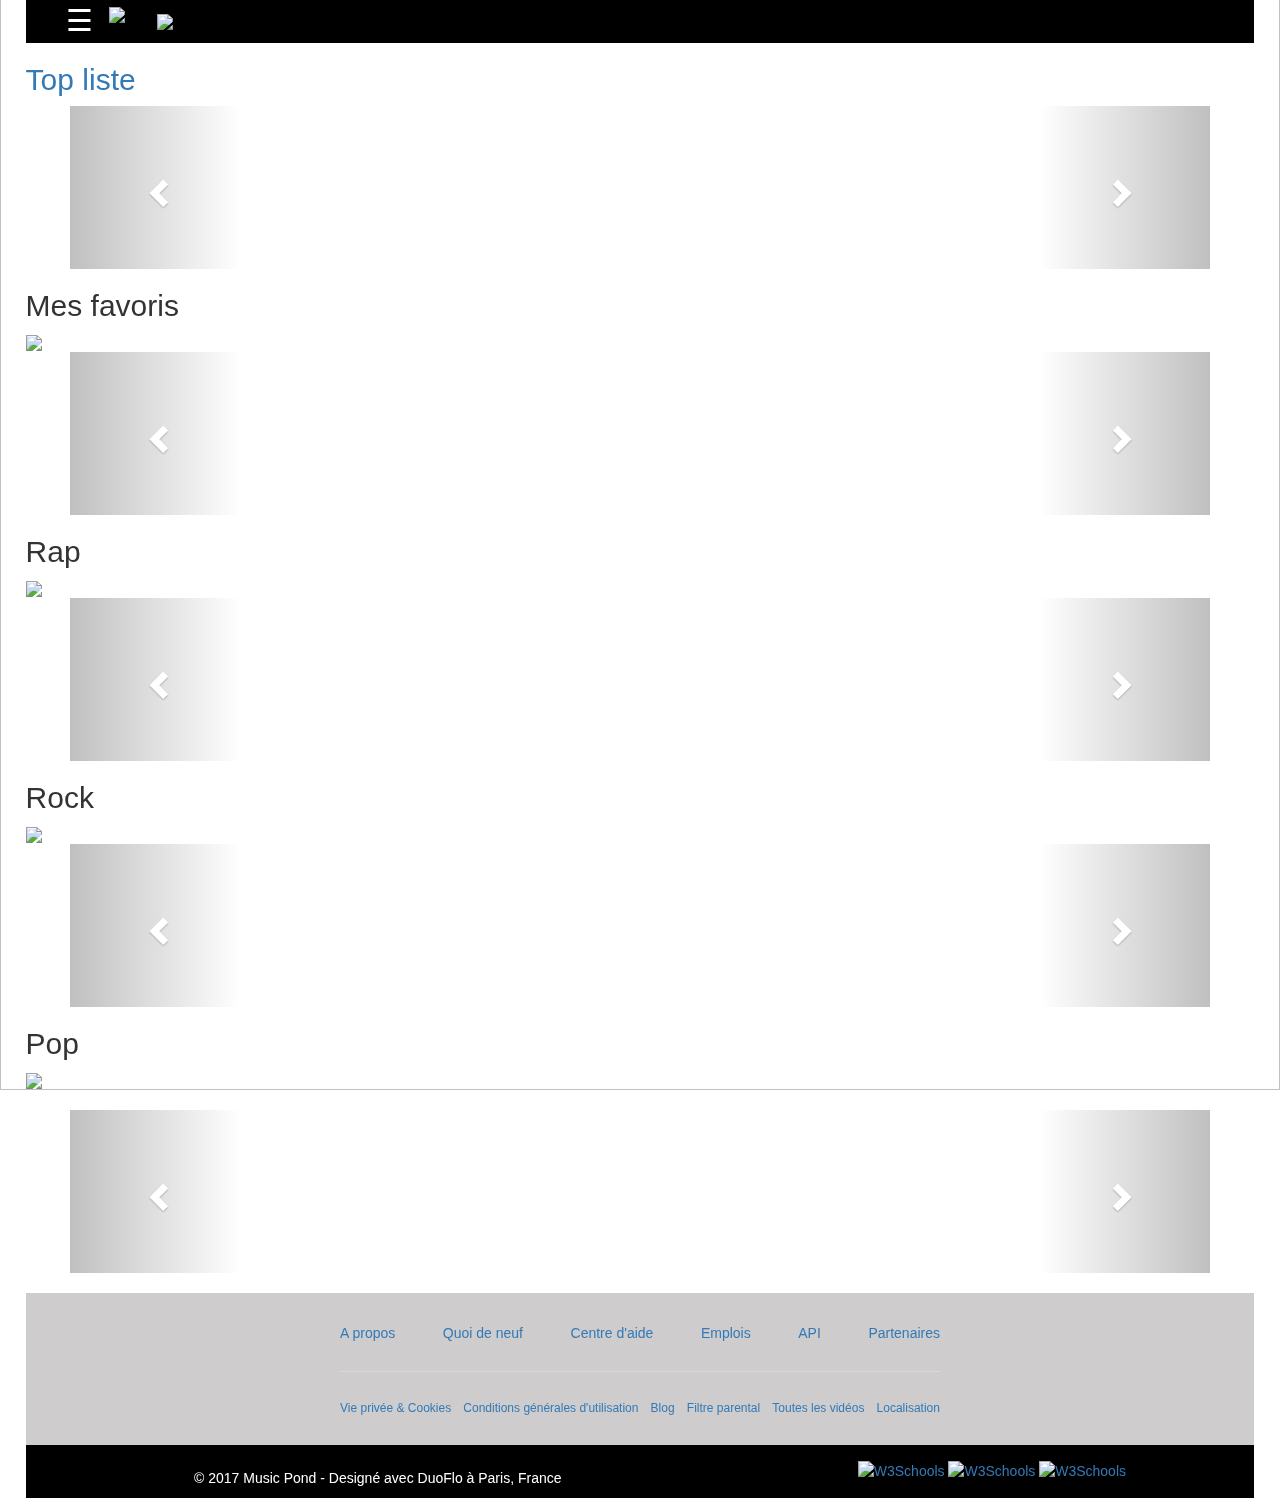
==== index.html @ f1d051a4 "MAJ 2" ====
<!DOCTYPE html>

<html>
	<head>
		<title>Music Pond</title>
		<meta charset="utf8">

		<!-- Latest compiled and minified CSS -->
		<link rel="stylesheet" href="https://maxcdn.bootstrapcdn.com/bootstrap/3.3.7/css/bootstrap.min.css" integrity="sha384-BVYiiSIFeK1dGmJRAkycuHAHRg32OmUcww7on3RYdg4Va+PmSTsz/K68vbdEjh4u" crossorigin="anonymous">

		<!-- Optional theme -->
		<link rel="stylesheet" href="https://maxcdn.bootstrapcdn.com/bootstrap/3.3.7/css/bootstrap-theme.min.css" integrity="sha384-rHyoN1iRsVXV4nD0JutlnGaslCJuC7uwjduW9SVrLvRYooPp2bWYgmgJQIXwl/Sp" crossorigin="anonymous">

		<!-- Latest compiled and minified JavaScript -->
		<script src="https://maxcdn.bootstrapcdn.com/bootstrap/3.3.7/js/bootstrap.min.js" integrity="sha384-Tc5IQib027qvyjSMfHjOMaLkfuWVxZxUPnCJA7l2mCWNIpG9mGCD8wGNIcPD7Txa" crossorigin="anonymous"></script>
		<meta charset="utf-8">
		<meta name="viewport" content="width=device-width, initial-scale=1">
		<link rel="stylesheet" href="https://maxcdn.bootstrapcdn.com/bootstrap/3.3.7/css/bootstrap.min.css">
		<script src="https://ajax.googleapis.com/ajax/libs/jquery/3.2.1/jquery.min.js"></script>
		<script src="https://maxcdn.bootstrapcdn.com/bootstrap/3.3.7/js/bootstrap.min.js"></script>
		<link rel="stylesheet" type="text/css" href="style.css">
		<link rel="stylesheet" type="text/css" href="style1.css">
		<link rel="stylesheet" href="style.css" type="text/css" media="screen">
	</head>
<body>
 <img src="image/music.png" class="superbg" />
 <script src="jquery-3.2.1.min.js" type="text/javascript"></script>
 <script src="background.js" type="text/javascript"></script>
	<header>
		<ul>
		<div id="mySidenav" class="sidenav">
		  <a href="javascript:void(0)" class="closebtn" onclick="closeNav()">&times;</a>
		  <a href="index.html">Accueil</a>
		  <a href="#">Historique</a>
		  <a href="index1.html">Top liste</a>
		  <a href="#">Favori</a>
		</div>
		<li><span style="font-size:30px;cursor:pointer;color:white" onclick="openNav()">&#9776;</span></li>
		<li><a href="index.html"><img id="logo" src="image/logo+nom.png"></a></li>
		<li><a href="index2.html"><img id="user" src="image/user.png"></a></li>
	</ul>
<script>
		function openNav() {
		    document.getElementById("mySidenav").style.width = "250px";
		}

		function closeNav() {
		    document.getElementById("mySidenav").style.width = "0";
		}
</script>
		<div id="body">
					<a href="index1.html"><h2>Top liste</h2></a>
			<div class="container">
			  <div id="myCarousel" class="carousel slide" data-ride="carousel">
			    <!-- Indicators -->
			    <ol class="carousel-indicators">
			      <li data-target="#myCarousel" data-slide-to="0" class="active"></li>
			      <li data-target="#myCarousel" data-slide-to="1"></li>
			      <li data-target="#myCarousel" data-slide-to="2"></li>
			    </ol>

			    <!-- Wrapper for slides -->
			    <div class="carousel-inner">
			      <div class="item active">
			        <iframe width="280" height="158" src="https://www.youtube.com/embed/5qm8PH4xAss" frameborder="0" allowfullscreen></iframe>
			        <iframe width="280" height="158" src="https://www.youtube.com/embed/gG_dA32oH44" frameborder="0" allowfullscreen></iframe>
			    		<iframe width="280" height="158" src="https://www.youtube.com/embed/9PODnRarD78" frameborder="0" allowfullscreen></iframe>
			        	<iframe width="280" height="158" src="https://www.youtube.com/embed/5qm8PH4xAss" frameborder="0" allowfullscreen></iframe>
			      </div>

			      <div class="item">
			        <iframe width="280" height="158" src="https://www.youtube.com/embed/3gOHvDP_vCs" frameborder="0" allowfullscreen></iframe>
			  			<iframe width="280" height="158" src="https://www.youtube.com/embed/Zi_XLOBDo_Y" frameborder="0" allowfullscreen></iframe>
			  			<iframe width="280" height="158" src="https://www.youtube.com/embed/UyG1FG3H6rY" frameborder="0" allowfullscreen></iframe>
			  			<iframe width="280" height="158	" src="https://www.youtube.com/embed/v0KpfrJE4zw" frameborder="0" allowfullscreen></iframe>
			      </div>
						<div class="item">
			        <iframe width="280" height="158" src="https://www.youtube.com/embed/3gOHvDP_vCs" frameborder="0" allowfullscreen></iframe>
			  			<iframe width="280" height="158" src="https://www.youtube.com/embed/Zi_XLOBDo_Y" frameborder="0" allowfullscreen></iframe>
			  			<iframe width="280" height="158" src="https://www.youtube.com/embed/UyG1FG3H6rY" frameborder="0" allowfullscreen></iframe>
			  			<iframe width="280" height="158	" src="https://www.youtube.com/embed/v0KpfrJE4zw" frameborder="0" allowfullscreen></iframe>
			      </div>
			    </div>

			    <!-- Left and right controls -->
			    <a class="left carousel-control" href="#myCarousel" data-slide="prev">
			      <span class="glyphicon glyphicon-chevron-left"></span>
			      <span class="sr-only">Previous</span>
			    </a>
			    <a class="right carousel-control" href="#myCarousel" data-slide="next">
			      <span class="glyphicon glyphicon-chevron-right"></span>
			      <span class="sr-only">Next</span>
			    </a>
			  </div>
			</div>
    <h2>Mes favoris</h2><img id="icon" src="image/heart.png">
		<div class="container">
		  <div id="myCarousel" class="carousel slide" data-ride="carousel">
		    <!-- Indicators -->
		    <ol class="carousel-indicators">
		      <li data-target="#myCarousel" data-slide-to="0" class="active"></li>
		      <li data-target="#myCarousel" data-slide-to="1"></li>
		      <li data-target="#myCarousel" data-slide-to="2"></li>
		    </ol>

		    <!-- Wrapper for slides -->
		    <div class="carousel-inner">
		      <div class="item active">
		        <iframe width="280" height="158" src="https://www.youtube.com/embed/5qm8PH4xAss" frameborder="0" allowfullscreen></iframe>
		        <iframe width="280" height="158" src="https://www.youtube.com/embed/gG_dA32oH44" frameborder="0" allowfullscreen></iframe>
		        <iframe width="280" height="158" src="https://www.youtube.com/embed/9PODnRarD78" frameborder="0" allowfullscreen></iframe>
		        <iframe width="280" height="158" src="https://www.youtube.com/embed/c7tOAGY59uQ" frameborder="0" allowfullscreen></iframe>
		      </div>

		      <div class="item">
		        <iframe width="280" height="158" src="https://www.youtube.com/embed/3gOHvDP_vCs" frameborder="0" allowfullscreen></iframe>
		        <iframe width="280" height="158" src="https://www.youtube.com/embed/Zi_XLOBDo_Y" frameborder="0" allowfullscreen></iframe>
		        <iframe width="280" height="158" src="https://www.youtube.com/embed/UyG1FG3H6rY" frameborder="0" allowfullscreen></iframe>
		        <iframe width="280" height="158	" src="https://www.youtube.com/embed/v0KpfrJE4zw" frameborder="0" allowfullscreen></iframe>
		      </div>
					<div class="item">
						<iframe width="280" height="158" src="https://www.youtube.com/embed/3gOHvDP_vCs" frameborder="0" allowfullscreen></iframe>
						<iframe width="280" height="158" src="https://www.youtube.com/embed/Zi_XLOBDo_Y" frameborder="0" allowfullscreen></iframe>
						<iframe width="280" height="158" src="https://www.youtube.com/embed/UyG1FG3H6rY" frameborder="0" allowfullscreen></iframe>
						<iframe width="280" height="158	" src="https://www.youtube.com/embed/v0KpfrJE4zw" frameborder="0" allowfullscreen></iframe>
					</div>
		    </div>

		    <!-- Left and right controls -->
		    <a class="left carousel-control" href="#myCarousel" data-slide="prev">
		      <span class="glyphicon glyphicon-chevron-left"></span>
		      <span class="sr-only">Previous</span>
		    </a>
		    <a class="right carousel-control" href="#myCarousel" data-slide="next">
		      <span class="glyphicon glyphicon-chevron-right"></span>
		      <span class="sr-only">Next</span>
		    </a>
		  </div>
		</div>
			  <h2>Rap</h2><img id="icon" src="image/rap.png">
				<div class="container">
				  <div id="myCarousel" class="carousel slide" data-ride="carousel">
				    <!-- Indicators -->
				    <ol class="carousel-indicators">
				      <li data-target="#myCarousel" data-slide-to="0" class="active"></li>
				      <li data-target="#myCarousel" data-slide-to="1"></li>
				      <li data-target="#myCarousel" data-slide-to="2"></li>
				    </ol>

				    <!-- Wrapper for slides -->
				    <div class="carousel-inner">
				      <div class="item active">
				        <iframe width="280" height="158" src="https://www.youtube.com/embed/5qm8PH4xAss" frameborder="0" allowfullscreen></iframe>
				        <iframe width="280" height="158" src="https://www.youtube.com/embed/gG_dA32oH44" frameborder="0" allowfullscreen></iframe>
				        <iframe width="280" height="158" src="https://www.youtube.com/embed/9PODnRarD78" frameborder="0" allowfullscreen></iframe>
				        <iframe width="280" height="158" src="https://www.youtube.com/embed/c7tOAGY59uQ" frameborder="0" allowfullscreen></iframe>
				      </div>

				      <div class="item">
				        <iframe width="280" height="158" src="https://www.youtube.com/embed/3gOHvDP_vCs" frameborder="0" allowfullscreen></iframe>
				        <iframe width="280" height="158" src="https://www.youtube.com/embed/Zi_XLOBDo_Y" frameborder="0" allowfullscreen></iframe>
				        <iframe width="280" height="158" src="https://www.youtube.com/embed/UyG1FG3H6rY" frameborder="0" allowfullscreen></iframe>
				        <iframe width="280" height="158	" src="https://www.youtube.com/embed/v0KpfrJE4zw" frameborder="0" allowfullscreen></iframe>
				      </div>
							<div class="item">
				        <iframe width="280" height="158" src="https://www.youtube.com/embed/3gOHvDP_vCs" frameborder="0" allowfullscreen></iframe>
				  			<iframe width="280" height="158" src="https://www.youtube.com/embed/Zi_XLOBDo_Y" frameborder="0" allowfullscreen></iframe>
				  			<iframe width="280" height="158" src="https://www.youtube.com/embed/UyG1FG3H6rY" frameborder="0" allowfullscreen></iframe>
				  			<iframe width="280" height="158	" src="https://www.youtube.com/embed/v0KpfrJE4zw" frameborder="0" allowfullscreen></iframe>
				      </div>
				    </div>

				    <!-- Left and right controls -->
				    <a class="left carousel-control" href="#myCarousel" data-slide="prev">
				      <span class="glyphicon glyphicon-chevron-left"></span>
				      <span class="sr-only">Previous</span>
				    </a>
				    <a class="right carousel-control" href="#myCarousel" data-slide="next">
				      <span class="glyphicon glyphicon-chevron-right"></span>
				      <span class="sr-only">Next</span>
				    </a>
				  </div>
				</div>
				<h2>Rock</h2><img id="icon" src="image/rock-and-roll.png">
				<div class="container">
				  <div id="myCarousel" class="carousel slide" data-ride="carousel">
				    <!-- Indicators -->
				    <ol class="carousel-indicators">
				      <li data-target="#myCarousel" data-slide-to="0" class="active"></li>
				      <li data-target="#myCarousel" data-slide-to="1"></li>
				      <li data-target="#myCarousel" data-slide-to="2"></li>
				    </ol>

				    <!-- Wrapper for slides -->
				    <div class="carousel-inner">
				      <div class="item active">
				        <iframe width="280" height="158" src="https://www.youtube.com/embed/gG_dA32oH44" frameborder="0" allowfullscreen></iframe>
				        <iframe width="280" height="158" src="https://www.youtube.com/embed/5qm8PH4xAss" frameborder="0" allowfullscreen></iframe>
				        <iframe width="280" height="158" src="https://www.youtube.com/embed/c7tOAGY59uQ" frameborder="0" allowfullscreen></iframe>
				        <iframe width="280" height="158" src="https://www.youtube.com/embed/9PODnRarD78" frameborder="0" allowfullscreen></iframe>
				      </div>
				      <div class="item">
				        <iframe width="280" height="158" src="https://www.youtube.com/embed/3gOHvDP_vCs" frameborder="0" allowfullscreen></iframe>
				        <iframe width="280" height="158" src="https://www.youtube.com/embed/Zi_XLOBDo_Y" frameborder="0" allowfullscreen></iframe>
				        <iframe width="280" height="158" src="https://www.youtube.com/embed/UyG1FG3H6rY" frameborder="0" allowfullscreen></iframe>
				        <iframe width="280" height="158	" src="https://www.youtube.com/embed/v0KpfrJE4zw" frameborder="0" allowfullscreen></iframe>
				      </div>
							<div class="item">
				        <iframe width="280" height="158" src="https://www.youtube.com/embed/3gOHvDP_vCs" frameborder="0" allowfullscreen></iframe>
				  			<iframe width="280" height="158" src="https://www.youtube.com/embed/Zi_XLOBDo_Y" frameborder="0" allowfullscreen></iframe>
				  			<iframe width="280" height="158" src="https://www.youtube.com/embed/UyG1FG3H6rY" frameborder="0" allowfullscreen></iframe>
				  			<iframe width="280" height="158	" src="https://www.youtube.com/embed/v0KpfrJE4zw" frameborder="0" allowfullscreen></iframe>
				      </div>
				    </div>

				    <!-- Left and right controls -->
				    <a class="left carousel-control" href="#myCarousel" data-slide="prev">
				      <span class="glyphicon glyphicon-chevron-left"></span>
				      <span class="sr-only">Previous</span>
				    </a>
				    <a class="right carousel-control" href="#myCarousel" data-slide="next">
				      <span class="glyphicon glyphicon-chevron-right"></span>
				      <span class="sr-only">Next</span>
				    </a>
				  </div>
				</div>
				<h2>Pop</h2><img id="icon" src="image/michael-jackson.png">
				<div class="container">
				  <h2></h2>
				  <div id="myCarousel" class="carousel slide" data-ride="carousel">
				    <!-- Indicators -->
				    <ol class="carousel-indicators">
				      <li data-target="#myCarousel" data-slide-to="0" class="active"></li>
				      <li data-target="#myCarousel" data-slide-to="1"></li>
				      <li data-target="#myCarousel" data-slide-to="2"></li>
				    </ol>

				    <!-- Wrapper for slides -->
				    <div class="carousel-inner">
				      <div class="item active">
				        <iframe width="280" height="158" src="https://www.youtube.com/embed/5qm8PH4xAss" frameborder="0" allowfullscreen></iframe>
				        <iframe width="280" height="158" src="https://www.youtube.com/embed/gG_dA32oH44" frameborder="0" allowfullscreen></iframe>
				        <iframe width="280" height="158" src="https://www.youtube.com/embed/9PODnRarD78" frameborder="0" allowfullscreen></iframe>
				        <iframe width="280" height="158" src="https://www.youtube.com/embed/c7tOAGY59uQ" frameborder="0" allowfullscreen></iframe>
				      </div>

				      <div class="item">
				        <iframe width="280" height="158" src="https://www.youtube.com/embed/3gOHvDP_vCs" frameborder="0" allowfullscreen></iframe>
				        <iframe width="280" height="158" src="https://www.youtube.com/embed/Zi_XLOBDo_Y" frameborder="0" allowfullscreen></iframe>
				        <iframe width="280" height="158" src="https://www.youtube.com/embed/UyG1FG3H6rY" frameborder="0" allowfullscreen></iframe>
				        <iframe width="280" height="158	" src="https://www.youtube.com/embed/v0KpfrJE4zw" frameborder="0" allowfullscreen></iframe>
				      </div>
							<div class="item">
				        <iframe width="280" height="158" src="https://www.youtube.com/embed/3gOHvDP_vCs" frameborder="0" allowfullscreen></iframe>
				  			<iframe width="280" height="158" src="https://www.youtube.com/embed/Zi_XLOBDo_Y" frameborder="0" allowfullscreen></iframe>
				  			<iframe width="280" height="158" src="https://www.youtube.com/embed/UyG1FG3H6rY" frameborder="0" allowfullscreen></iframe>
				  			<iframe width="280" height="158	" src="https://www.youtube.com/embed/v0KpfrJE4zw" frameborder="0" allowfullscreen></iframe>
				      </div>
				    </div>

				    <!-- Left and right controls -->
				    <a class="left carousel-control" href="#myCarousel" data-slide="prev">
				      <span class="glyphicon glyphicon-chevron-left"></span>
				      <span class="sr-only">Previous</span>
				    </a>
				    <a class="right carousel-control" href="#myCarousel" data-slide="next">
				      <span class="glyphicon glyphicon-chevron-right"></span>
				      <span class="sr-only">Next</span>
				    </a>
				  </div>
				</div>
			<br>
		</body>
		<footer>
	       <div id="footer_general">
	           <div class="footer_container">
	               <div class="footer_link">
	                   <div class="footer_link_top">
	                       <a>A propos</a>
	                       <a>Quoi de neuf</a>
	                       <a>Centre d'aide</a>
	                       <a>Emplois</a>
	                       <a>API</a>
	                       <a>Partenaires</a>
	                   </div>
	                   <div class="footer_link_bot">
	                       <a>Vie privée & Cookies</a>
	                       <a>Conditions générales d'utilisation</a>
	                       <a>Blog</a>
	                       <a>Filtre parental</a>
	                       <a>Toutes les vidéos</a>
	                       <a>Localisation</a>
	                   </div>
	               </div>
	           </div>
	       </div>
	        <div id="end">
	           <ul class="Icone">
	               <div class="footer_copyright">
	                   <span>
	                       © 2017 Music Pond - Designé avec DuoFlo à Paris, France
	                   </span>
	               </div>
	               <div class="footer_socialList">
	                    <a href="https://www.facebook.com/nba/?fref=ts" target="_blank">
	                    <img border="0" alt="W3Schools" src="image/facebook-logo.png" width="35" height="35">
	                    <a href="https://twitter.com/nba" target="_blank">
	                    <img border="0" alt="W3Schools" src="image/Twitter.png" width="35" height="35">
	                    <a href="https://www.instagram.com/nba/" target="_blank">
	                    <img border="0" alt="W3Schools" src="image/instagram.png" width="35" height="35">
	               </div>
	           </ul>
	       </div>
	    </footer>
---- style.css ----
#logo {
	margin-top: 6px;
	width:12% ;

}

#logo1{
	width:40% ;
	margin-left: -20px;
}

#user {
	margin-top: 13px ;
	width:22% ;
}

#body {
	margin-left: 2% ;
	margin-right: 2%;
}

#fleche {
	margin-top: -100px;
}

#heart {
	width: 10%;
	margin-top: -8px;

	}


/* Principal */
#menu {
        width: 100%;
        margin: 25px;
        margin-left: : 100%;
        padding: 10px 0 0 0;
        list-style: none;
        background: black;
        background: -moz-linear-gradient(#444, #111);
        background: -webkit-gradient(linear,left bottom,left top,color-stop(0, #111),color-stop(1, #444));
        background: -webkit-linear-gradient(#444, #111);
        background: -o-linear-gradient(#444, #111);
        background: -ms-linear-gradient(#444, #111);
        background: linear-gradient(#444, #111);
        -moz-border-radius: 50px;
        border-radius: 50px;
        -moz-box-shadow: 0 2px 1px #9c9c9c;
        -webkit-box-shadow: 0 2px 1px #9c9c9c;
        box-shadow: 0 2px 1px #9c9c9c;
}

#menu li{
        float: left;
        padding: 0 0 10px 0;
        position: relative;
}

#menu a{
        float: left;
        height: 25px;
        padding: 0 25px;
        color: #999;
        text-transform: uppercase;
        font: bold 12px/25px Arial, Helvetica;
        text-decoration: none;
        text-shadow: 0 1px 0 #000;
}

#menu li:hover > a{
        color: #fafafa;
}

*html #menu li a:hover{ /* IE6 */
        color: #fafafa;
}

#menu li:hover > ul{
        display: block;
}

/* Sous-menu */

#menu ul{
    list-style: none;
    margin: 0;
    padding: 0;
    display: none;
    position: absolute;
    top: 35px;
    left: 0;
    z-index: 99999;
    background: #444;
    background: -moz-linear-gradient(#444, #111);
    background: -webkit-gradient(linear,left bottom,left top,color-stop(0, #111),color-stop(1, #444));
    background: -webkit-linear-gradient(#444, #111);
    background: -o-linear-gradient(#444, #111);
    background: -ms-linear-gradient(#444, #111);
    background: linear-gradient(#444, #111);
    -moz-border-radius: 5px;
    border-radius: 5px;
}

#menu ul li{
    float: none;
    margin: 0;
    padding: 0;
    display: block;
    -moz-box-shadow: 0 1px 0 #111111, 0 2px 0 #777777;
    -webkit-box-shadow: 0 1px 0 #111111, 0 2px 0 #777777;
    box-shadow: 0 1px 0 #111111, 0 2px 0 white;
}

#menu ul li:last-child{
    -moz-box-shadow: none;
    -webkit-box-shadow: none;
    box-shadow: none;
}

#menu ul a{
    padding: 10px;
    height: auto;
    line-height: 1;
    display: block;
    white-space: nowrap;
    float: none;
    text-transform: none;
}

*html #menu ul a{ /* IE6 */
        height: 10px;
        width: 150px;
}

*:first-child+html #menu ul a{ /* IE7 */
        height: 10px;
        width: 150px;
}

#menu ul a:hover{
        background: #0186ba;
        background: -moz-linear-gradient(#04acec,black);
        background: -webkit-gradient(linear, left top, left bottom, from(#04acec), to(#0186ba));
        background: -webkit-linear-gradient(#04acec,  #0186ba);
        background: -o-linear-gradient(#04acec,  #0186ba);
        background: -ms-linear-gradient(#04acec,  #0186ba);
        background: linear-gradient(#04acec,  #0186ba);
}

#menu ul li:first-child a{
    -moz-border-radius: 5px 5px 0 0;
    -webkit-border-radius: 5px 5px 0 0;
    border-radius: 5px 5px 0 0;
}

#menu ul li:first-child a:after{
    content: '';
    position: absolute;
    left: 30px;
    top: -8px;
    width: 0;
    height: 0;
    border-left: 5px solid transparent;
    border-right: 5px solid transparent;
    border-bottom: 8px solid #444;
}

#menu ul li:first-child a:hover:after{
    border-bottom-color: #04acec;
}

#menu ul li:last-child a{
    -moz-border-radius: 0 0 5px 5px;
    -webkit-border-radius: 0 0 5px 5px;
    border-radius: 0 0 5px 5px;
}

/* Rétablissement du flottement */
#menu:after{
        visibility: hidden;
        display: block;
        font-size: 0;
        content: " ";
        clear: both;
        height: 0;
}

* html #menu             { zoom: 1; } /* IE6 */
*:first-child+html #menu { zoom: 1; } /* IE7 */

#menu ul li:first-child a:after{
    content: '';
    position: absolute;
    left: 30px;
    top: -8px;
    width: 0;
    height: 0;
    border-left: 5px solid transparent;
    border-right: 5px solid transparent;
    border-bottom: 8px solid #444;
}

#menu ul li:first-child a:hover:after{
    border-bottom-color: ;
}


.ajouter{
  -webkit-border-radius: 28;
  -moz-border-radius: 28;
  border-radius: 28px;
  font-family: Courier New;
  color: #ffffff;
  font-size: 20px;
  background: #71afd9;
  padding: 6px 20px 10px 20px;
  text-decoration: none;
  background: #3cb0fd;
  text-decoration: none;
}






.nba {
	width: 60%  ;
}

footer{
	background-color: black;
	}

#logo1 {
	margin-left: 80% ;
	width: 25%%;
	margin-top: 15px ;
	;

}

#icon {
	width:3% ;
}

.Icone{
   justify-content: space-between;
   max-width: 972px;
   margin: 0 auto;
	 border: black;

}

.footer_copyright{
   color:#ffffff ;
   float: left;
   margin-top: 8px;
}

.footer_socialList{
   float: right;
}

#footer_general{
   padding: 30px 0 28px;
   background-color: #cecccc
}

.footer_container{
   text-align: center;
   max-width: 972px;
   margin: auto;
}

#end{
   background-color: black;
   padding: 15px 0 10px;
}

.footer_link{
   width:600px;
   margin: auto;
}

.footer_link_top{
   padding-bottom: 28px;
   border-bottom: 1px solid #d9d9d9 ;
   display: flex;
   justify-content: space-between;
}

.footer_link_bot{
   padding-top: 28px;
   display: flex;
   justify-content: space-between;
   font-size: 12px;
}

img.superbg {
   position:fixed;
   top:0;
   left:0;
   z-index:-1;
}

#footer1 {
 margin-left: 2%;
 margin-right: 2%;

}

body {
		font-family: "Lato", sans-serif;
}

.sidenav {
		height: 100%;
		width: 0;
		position: fixed;
		z-index: 1;
		top: 0;
		left: 0;
		background-color: #000000;
		overflow-x: hidden;
		transition: 0.5s;
		padding-top: 60px;
}

.sidenav a {
		padding: 8px 8px 8px 32px;
		text-decoration: none;
		font-size: 25px;
		color: #818181;
		display: block;
		transition: 0.3s;
}

.sidenav a:hover {
		color: #ffffff;
}

.sidenav .closebtn {
		position: absolute;
		top: 0;
		right: 25px;
		font-size: 36px;
		margin-left: 50px;
}

@media screen and (max-height: 450px) {
	.sidenav {padding-top: 15px;}
	.sidenav a {font-size: 18px;}
}


ul {
		list-style-type: none;
		margin: ;
		padding: ;
		overflow: hidden;
		background-color: #000000;
		margin-left: 2%;
		margin-right: 2%;
}

li {
		float: left;
}

li a {
		display: block;
		color: #ffffff;
		text-align: center;
		padding: 1px 16px;
		text-decoration: none;

}


li a.active {
		color: white;
		background-color: #000000;
}

body {
		font-family: "Lato", sans-serif;
}

.sidenav {
		height: 100%;
		width: 0;
		position: fixed;
		z-index: 1;
		top: 0;
		left: 0;
		background-color: #000000;
		overflow-x: hidden;
		transition: 0.5s;
		padding-top: 60px;
}

.sidenav a {
		padding: 8px 8px 8px 32px;
		text-decoration: none;
		font-size: 25px;
		color: #818181;
		display: block;
		transition: 0.3s;
}

.sidenav a:hover {
		color: #ffffff;
}

.sidenav .closebtn {
		position: absolute;
		top: 0;
		right: 25px;
		font-size: 36px;
		margin-left: 50px;
}

@media screen and (max-height: 450px) {
	.sidenav {padding-top: 15px;}
	.sidenav a {font-size: 18px;}
}


ul {
		list-style-type: none;
		margin: ;
		padding: ;
		overflow: hidden;
		background-color: #000000;
		margin-left: 2%;
		margin-right: 2%;
}

li {
		float: left;
}

li a {
		display: block;
		color: #ffffff;
		text-align: center;
		padding: 1px 16px;
		text-decoration: none;

}


li a.active {
		color: white;
		background-color: #000000;
}


<link href='http://fonts.googleapis.com/css?family=Bitter' rel='stylesheet' type='text/css'>
<style type="text/css">
.form-style-10{
    width:450px;
    padding:30px;
    margin:40px auto;
    background: #FFF;
    border-radius: 10px;
    -webkit-border-radius:10px;
    -moz-border-radius: 10px;
    box-shadow: 0px 0px 10px rgba(0, 0, 0, 0.13);
    -moz-box-shadow: 0px 0px 10px rgba(0, 0, 0, 0.13);
    -webkit-box-shadow: 0px 0px 10px rgba(0, 0, 0, 0.13);

}
.form-style-10 .inner-wrap{
    padding: 30px;
    background: #F8F8F8;
    border-radius: 6px;
    margin-bottom: 15px;
		margin-left: 2%;
		margin-right: 2%;

}
.form-style-10 h1{
    background: #000000	;
    padding: 20px 30px 15px 30px;
    margin: -30px -30px 30px -30px;
    border-radius: 10px 10px 0 0;
    -webkit-border-radius: 10px 10px 0 0;
    -moz-border-radius: 10px 10px 0 0;
    color: #fff;
    text-shadow: 1px 1px 3px rgba(0, 0, 0, 0.12);
    font: normal 30px 'Bitter', serif;
    -moz-box-shadow: inset 0px 2px 2px 0px rgba(255, 255, 255, 0.17);
    -webkit-box-shadow: inset 0px 2px 2px 0px rgba(255, 255, 255, 0.17);
    box-shadow: inset 0px 2px 2px 0px rgba(255, 255, 255, 0.17);

		margin-left: 2%;
		margin-right: 2%;
		margin-top: 10px;
}
.form-style-10 h1 > span{
    display: block;
    margin-top: 2px;
    font: 13px Arial, Helvetica, sans-serif;

}
.form-style-10 label{
    display: block;
    font: 13px Arial, Helvetica, sans-serif;
    color: #000000;
    margin-bottom: 15px;
}
.form-style-10 input[type="text"],
.form-style-10 input[type="date"],
.form-style-10 input[type="datetime"],
.form-style-10 input[type="email"],
.form-style-10 input[type="number"],
.form-style-10 input[type="search"],
.form-style-10 input[type="time"],
.form-style-10 input[type="url"],
.form-style-10 input[type="password"],
.form-style-10 textarea,
.form-style-10 select {
    display: block;
    box-sizing: border-box;
    -webkit-box-sizing: border-box;
    -moz-box-sizing: border-box;
    width: 100%;
    padding: 8px;
    border-radius: 6px;
    -webkit-border-radius:6px;
    -moz-border-radius:6px;
    border: 2px solid #fff;
    box-shadow: inset 0px 1px 1px rgba(0, 0, 0, 0.33);
    -moz-box-shadow: inset 0px 1px 1px rgba(0, 0, 0, 0.33);
    -webkit-box-shadow: inset 0px 1px 1px rgba(0, 0, 0, 0.33);


}

.form-style-10 .section{
    font: normal 20px 'Bitter', serif;
    color: #000000;
    margin-bottom: 5px;
}
.form-style-10 .section span {
    background: #2A88AD;
    padding: 5px 10px 5px 10px;
    position: absolute;
    border-radius: 50%;
    -webkit-border-radius: 50%;
    -moz-border-radius: 50%;
    border: 4px solid #fff;
    font-size: 14px;
    margin-left: -45px;
    color: #fff;
    margin-top: -3px;
}
.form-style-10 input[type="button"],
.form-style-10 input[type="submit"]{
    background: #000000;
    padding: 8px 20px 8px 20px;
    border-radius: 5px;
    -webkit-border-radius: 5px;
    -moz-border-radius: 5px;
    color: #fff;
    text-shadow: 1px 1px 3px rgba(0, 0, 0, 0.12);
    font: normal 30px 'Bitter', serif;
    -moz-box-shadow: inset 0px 2px 2px 0px rgba(255, 255, 255, 0.17);
    -webkit-box-shadow: inset 0px 2px 2px 0px rgba(255, 255, 255, 0.17);
    box-shadow: inset 0px 2px 2px 0px rgba(255, 255, 255, 0.17);
    border: 1px solid #257C9E;
    font-size: 15px;
}
.form-style-10 input[type="button"]:hover,
.form-style-10 input[type="submit"]:hover{
    background: #2A6881;
    -moz-box-shadow: inset 0px 2px 2px 0px rgba(255, 255, 255, 0.28);
    -webkit-box-shadow: inset 0px 2px 2px 0px rgba(255, 255, 255, 0.28);
    box-shadow: inset 0px 2px 2px 0px rgba(255, 255, 255, 0.28);
}
.form-style-10 .privacy-policy{
    float: right;
    width: 250px;
    font: 12px Arial, Helvetica, sans-serif;
    color: #4D4D4D;
    margin-top: 10px;
    text-align: right;
}
</style>
---- style1.css ----
/* Reset */
@import url(//codepen.io/chrisdothtml/pen/ojLzJK.css);
/* Main Styles */
.button {
  display: block;
  background-color: #0099cc;
  width: 30%;
  height: 40px;
  line-height: 40px;
  margin-top:530px;
  margin-left: 2%;
  color: #fff;
  position: absolute;
  top: 0;
  bottom: 0;
  left: 0;
  right: 0;
  cursor: pointer;
  overflow: hidden;
  border-radius: 5px;
  box-shadow: 0 0 20px 0 rgba(0, 0, 0, 0.3);
  -webkit-transition: all 0.25s cubic-bezier(0.31, -0.105, 0.43, 1.4);
  transition: all 0.25s cubic-bezier(0.31, -0.105, 0.43, 1.4);
}


.button span,
.button .icon {
  display: block;
  height: 100%;
  text-align: center;
  position: absolute;
  top: 0;
}
.button span {
  width: 72%;
  line-height: inherit;
  font-size: 22px;
  text-transform: uppercase;
  left: 0;
  -webkit-transition: all 0.25s cubic-bezier(0.31, -0.105, 0.43, 1.4);
  transition: all 0.25s cubic-bezier(0.31, -0.105, 0.43, 1.4);
}
.button span:after {
  content: '';
  background-color: #ffffff;
  width: 2px;
  height: 70%;
  position: absolute;
  top: 15%;
  right: -1px;
}
.button .icon {
  width: 28%;
  right: 0;
  -webkit-transition: all 0.25s cubic-bezier(0.31, -0.105, 0.43, 1.4);
  transition: all 0.25s cubic-bezier(0.31, -0.105, 0.43, 1.4);
}
.button .icon .fa {
  font-size: 30px;
  vertical-align: middle;
  -webkit-transition: all 0.25s cubic-bezier(0.31, -0.105, 0.43, 1.4), height 0.25s ease;
  transition: all 0.25s cubic-bezier(0.31, -0.105, 0.43, 1.4), height 0.25s ease;
}
.button .icon .fa-remove {
  height: 36px;
}
.button .icon .fa-check {
  display: none;
}
.button.success span, .button:hover span {
  left: -72%;
  opacity: 0;
}
.button.success .icon, .button:hover .icon {
  width: 100%;
}
.button.success .icon .fa, .button:hover .icon .fa {
  font-size: 32px;
}
.button.success {
  background-color: #27ae60;
}
.button.success .icon .fa-remove {
  display: none;
}
.button.success .icon .fa-check {
  display: inline-block;
}
.button:hover {
  opacity: .9;
}
.button:hover .icon .fa-remove {
  height: 46px;
}
.button:active {
  opacity: 1;
}

.button1 {
  display: block;
  background-color: #C03000;
  width: 30%;
  height: 40px;
  line-height: 40px;
  margin-top:530px;
  margin-left: 37%;
  color: #fffff;
  position: absolute;
  top: 0;
  bottom: 0;
  left: 0;
  right: 0;
  cursor: pointer;
  overflow: hidden;
  border-radius: 5px;
  box-shadow: 0 0 20px 0 rgba(0, 0, 0, 0.3);
  -webkit-transition: all 0.25s cubic-bezier(0.31, -0.105, 0.43, 1.4);
  transition: all 0.25s cubic-bezier(0.31, -0.105, 0.43, 1.4);
}

.button1 span,
.button1 .icon {
  display: block;
  height: 100%;
  text-align: center;
  position: absolute;
  top: 0;
}
.button1 span {
  width: 72%;
  line-height: inherit;
  font-size: 22px;
  color : white;
  text-transform: uppercase;
  left: 0;
  -webkit-transition: all 0.25s cubic-bezier(0.31, -0.105, 0.43, 1.4);
  transition: all 0.25s cubic-bezier(0.31, -0.105, 0.43, 1.4);
}
.button1 span:after {
  content: '';
  background-color: #ffffff;
  width: 2px;
  height: 70%;
  position: absolute;
  top: 15%;
  right: -1px;
}
.button1 .icon {
  width: 28%;
  right: 0;
  -webkit-transition: all 0.25s cubic-bezier(0.31, -0.105, 0.43, 1.4);
  transition: all 0.25s cubic-bezier(0.31, -0.105, 0.43, 1.4);
}
.button1 .icon .fa {
  font-size: 30px;
  vertical-align: middle;
  -webkit-transition: all 0.25s cubic-bezier(0.31, -0.105, 0.43, 1.4), height 0.25s ease;
  transition: all 0.25s cubic-bezier(0.31, -0.105, 0.43, 1.4), height 0.25s ease;
}
.button1 .icon .fa-remove {
  height: 36px;
}
.button1 .icon .fa-check {
  display: none;
}
.button1.success span, .button1:hover span {
  left: -72%;
  opacity: 0;
}
.button1.success .icon, .button1:hover .icon {
  width: 100%;
}
.button1.success .icon .fa, .button1:hover .icon .fa {
  font-size: 32px;
}
.button1.success {
  background-color: #ffffff;
}
.button1.success .icon .fa-remove {
  display: none;
}
.button1.success .icon .fa-check {
  display: inline-block;
}
.button1:hover {
  opacity: .9;
}
.button1:hover .icon .fa-remove {
  height: 46px;
}
.button1:active {
  opacity: 1;
}

.button2 {
  display: block;
  background-color: #C03000;
  width: 30%;
  height: 40px;
  line-height: 40px;
  margin-top: 1000px;
  margin-left: 37%;
  color: #fffff;
  position: absolute;
  top: 0;
  bottom: 0;
  left: 0;
  right: 0;
  cursor: pointer;
  overflow: hidden;
  border-radius: 5px;
  box-shadow: 0 0 20px 0 rgba(0, 0, 0, 0.3);
  -webkit-transition: all 0.25s cubic-bezier(0.31, -0.105, 0.43, 1.4);
  transition: all 0.25s cubic-bezier(0.31, -0.105, 0.43, 1.4);
}

.button2 span,
.button2 .icon {
  display: block;
  height: 100%;
  text-align: center;
  position: absolute;
  top: 0;
}
.button2 span {
  width: 72%;
  line-height: inherit;
  font-size: 22px;
  color : white;
  text-transform: uppercase;
  left: 0;
  -webkit-transition: all 0.25s cubic-bezier(0.31, -0.105, 0.43, 1.4);
  transition: all 0.25s cubic-bezier(0.31, -0.105, 0.43, 1.4);
}
.button2 span:after {
  content: '';
  background-color: #ffffff;
  width: 2px;
  height: 70%;
  position: absolute;
  top: 15%;
  right: -1px;
}
.button2 .icon {
  width: 28%;
  right: 0;
  -webkit-transition: all 0.25s cubic-bezier(0.31, -0.105, 0.43, 1.4);
  transition: all 0.25s cubic-bezier(0.31, -0.105, 0.43, 1.4);
}
.button2 .icon .fa {
  font-size: 30px;
  vertical-align: middle;
  -webkit-transition: all 0.25s cubic-bezier(0.31, -0.105, 0.43, 1.4), height 0.25s ease;
  transition: all 0.25s cubic-bezier(0.31, -0.105, 0.43, 1.4), height 0.25s ease;
}
.button2 .icon .fa-remove {
  height: 36px;
}
.button2 .icon .fa-check {
  display: none;
}
.button2.success span, .button2:hover span {
  left: -72%;
  opacity: 0;
}
.button2.success .icon, .button2:hover .icon {
  width: 100%;
}
.button2.success .icon .fa, .button2:hover .icon .fa {
  font-size: 32px;
}
.button2.success {
  background-color: #ffffff;
}
.button2.success .icon .fa-remove {
  display: none;
}
.button2.success .icon .fa-check {
  display: inline-block;
}
.button2:hover {
  opacity: .9;
}
.button2:hover .icon .fa-remove {
  height: 46px;
}
.button2:active {
  opacity: 1;
}

.button3 {
  display: block;
  background-color: #0099cc;
  width: 30%;
  height: 40px;
  line-height: 40px;
  margin-top:1000px;
  margin-left: 2%;
  color: #fff;
  position: absolute;
  top: 0;
  bottom: 0;
  left: 0;
  right: 0;
  cursor: pointer;
  overflow: hidden;
  border-radius: 5px;
  box-shadow: 0 0 20px 0 rgba(0, 0, 0, 0.3);
  -webkit-transition: all 0.25s cubic-bezier(0.31, -0.105, 0.43, 1.4);
  transition: all 0.25s cubic-bezier(0.31, -0.105, 0.43, 1.4);
}


.button3 span,
.button3 .icon {
  display: block;
  height: 100%;
  text-align: center;
  position: absolute;
  top: 0;
}
.button3 span {
  width: 72%;
  line-height: inherit;
  font-size: 22px;
  text-transform: uppercase;
  left: 0;
  -webkit-transition: all 0.25s cubic-bezier(0.31, -0.105, 0.43, 1.4);
  transition: all 0.25s cubic-bezier(0.31, -0.105, 0.43, 1.4);
}
.button3 span:after {
  content: '';
  background-color: #ffffff;
  width: 2px;
  height: 70%;
  position: absolute;
  top: 15%;
  right: -1px;
}
.button3 .icon {
  width: 28%;
  right: 0;
  -webkit-transition: all 0.25s cubic-bezier(0.31, -0.105, 0.43, 1.4);
  transition: all 0.25s cubic-bezier(0.31, -0.105, 0.43, 1.4);
}
.button3 .icon .fa {
  font-size: 30px;
  vertical-align: middle;
  -webkit-transition: all 0.25s cubic-bezier(0.31, -0.105, 0.43, 1.4), height 0.25s ease;
  transition: all 0.25s cubic-bezier(0.31, -0.105, 0.43, 1.4), height 0.25s ease;
}
.button3 .icon .fa-remove {
  height: 36px;
}
.button3 .icon .fa-check {
  display: none;
}
.button3.success span, .button3:hover span {
  left: -72%;
  opacity: 0;
}
.button3.success .icon, .button3:hover .icon {
  width: 100%;
}
.button3.success .icon .fa, .button3:hover .icon .fa {
  font-size: 32px;
}
.button3.success {
  background-color: #27ae60;
}
.button3.success .icon .fa-remove {
  display: none;
}
.button3.success .icon .fa-check {
  display: inline-block;
}
.button3:hover {
  opacity: .9;
}
.button3:hover .icon .fa-remove {
  height: 46px;
}
.button3:active {
  opacity: 1;
}

.button4 {
  display: block;
  background-color: #0099cc;
  width: 30%;
  height: 40px;
  line-height: 40px;
  margin-top:1470px;
  margin-left: 2%;
  color: #fff;
  position: absolute;
  top: 0;
  bottom: 0;
  left: 0;
  right: 0;
  cursor: pointer;
  overflow: hidden;
  border-radius: 5px;
  box-shadow: 0 0 20px 0 rgba(0, 0, 0, 0.3);
  -webkit-transition: all 0.25s cubic-bezier(0.31, -0.105, 0.43, 1.4);
  transition: all 0.25s cubic-bezier(0.31, -0.105, 0.43, 1.4);
}


.button4 span,
.button4 .icon {
  display: block;
  height: 100%;
  text-align: center;
  position: absolute;
  top: 0;
}
.button4 span {
  width: 72%;
  line-height: inherit;
  font-size: 22px;
  text-transform: uppercase;
  left: 0;
  -webkit-transition: all 0.25s cubic-bezier(0.31, -0.105, 0.43, 1.4);
  transition: all 0.25s cubic-bezier(0.31, -0.105, 0.43, 1.4);
}
.button4 span:after {
  content: '';
  background-color: #ffffff;
  width: 2px;
  height: 70%;
  position: absolute;
  top: 15%;
  right: -1px;
}
.button4 .icon {
  width: 28%;
  right: 0;
  -webkit-transition: all 0.25s cubic-bezier(0.31, -0.105, 0.43, 1.4);
  transition: all 0.25s cubic-bezier(0.31, -0.105, 0.43, 1.4);
}
.button4 .icon .fa {
  font-size: 30px;
  vertical-align: middle;
  -webkit-transition: all 0.25s cubic-bezier(0.31, -0.105, 0.43, 1.4), height 0.25s ease;
  transition: all 0.25s cubic-bezier(0.31, -0.105, 0.43, 1.4), height 0.25s ease;
}
.button4 .icon .fa-remove {
  height: 36px;
}
.button4 .icon .fa-check {
  display: none;
}
.button4.success span, .button4:hover span {
  left: -72%;
  opacity: 0;
}
.button4.success .icon, .button4:hover .icon {
  width: 100%;
}
.button4.success .icon .fa, .button4:hover .icon .fa {
  font-size: 32px;
}
.button4.success {
  background-color: #27ae60;
}
.button4.success .icon .fa-remove {
  display: none;
}
.button4.success .icon .fa-check {
  display: inline-block;
}
.button4:hover {
  opacity: .9;
}
.button4:hover .icon .fa-remove {
  height: 46px;
}
.button4:active {
  opacity: 1;
}

.button5 {
  display: block;
  background-color: #C03000;
  width: 30%;
  height: 40px;
  line-height: 40px;
  margin-top: 1470px;
  margin-left: 37%;
  color: #fffff;
  position: absolute;
  top: 0;
  bottom: 0;
  left: 0;
  right: 0;
  cursor: pointer;
  overflow: hidden;
  border-radius: 5px;
  box-shadow: 0 0 20px 0 rgba(0, 0, 0, 0.3);
  -webkit-transition: all 0.25s cubic-bezier(0.31, -0.105, 0.43, 1.4);
  transition: all 0.25s cubic-bezier(0.31, -0.105, 0.43, 1.4);
}

.button5 span,
.button5 .icon {
  display: block;
  height: 100%;
  text-align: center;
  position: absolute;
  top: 0;
}
.button5 span {
  width: 72%;
  line-height: inherit;
  font-size: 22px;
  color : white;
  text-transform: uppercase;
  left: 0;
  -webkit-transition: all 0.25s cubic-bezier(0.31, -0.105, 0.43, 1.4);
  transition: all 0.25s cubic-bezier(0.31, -0.105, 0.43, 1.4);
}
.button5 span:after {
  content: '';
  background-color: #ffffff;
  width: 2px;
  height: 70%;
  position: absolute;
  top: 15%;
  right: -1px;
}
.button5 .icon {
  width: 28%;
  right: 0;
  -webkit-transition: all 0.25s cubic-bezier(0.31, -0.105, 0.43, 1.4);
  transition: all 0.25s cubic-bezier(0.31, -0.105, 0.43, 1.4);
}
.button5 .icon .fa {
  font-size: 30px;
  vertical-align: middle;
  -webkit-transition: all 0.25s cubic-bezier(0.31, -0.105, 0.43, 1.4), height 0.25s ease;
  transition: all 0.25s cubic-bezier(0.31, -0.105, 0.43, 1.4), height 0.25s ease;
}
.button5 .icon .fa-remove {
  height: 36px;
}
.button5 .icon .fa-check {
  display: none;
}
.button5.success span, .button5:hover span {
  left: -72%;
  opacity: 0;
}
.button5.success .icon, .button5:hover .icon {
  width: 100%;
}
.button5.success .icon .fa, .button5:hover .icon .fa {
  font-size: 32px;
}
.button5.success {
  background-color: #ffffff;
}
.button5.success .icon .fa-remove {
  display: none;
}
.button5.success .icon .fa-check {
  display: inline-block;
}
.button5:hover {
  opacity: .9;
}
.button5:hover .icon .fa-remove {
  height: 46px;
}
.button5:active {
  opacity: 1;
}

.button6 {
  display: block;
  background-color: #0099cc;
  width: 30%;
  height: 40px;
  line-height: 40px;
  margin-top:1940px;
  margin-left: 2%;
  color: #fff;
  position: absolute;
  top: 0;
  bottom: 0;
  left: 0;
  right: 0;
  cursor: pointer;
  overflow: hidden;
  border-radius: 5px;
  box-shadow: 0 0 20px 0 rgba(0, 0, 0, 0.3);
  -webkit-transition: all 0.25s cubic-bezier(0.31, -0.105, 0.43, 1.4);
  transition: all 0.25s cubic-bezier(0.31, -0.105, 0.43, 1.4);
}


.button6 span,
.button6 .icon {
  display: block;
  height: 100%;
  text-align: center;
  position: absolute;
  top: 0;
}
.button6 span {
  width: 72%;
  line-height: inherit;
  font-size: 22px;
  text-transform: uppercase;
  left: 0;
  -webkit-transition: all 0.25s cubic-bezier(0.31, -0.105, 0.43, 1.4);
  transition: all 0.25s cubic-bezier(0.31, -0.105, 0.43, 1.4);
}
.button6 span:after {
  content: '';
  background-color: #ffffff;
  width: 2px;
  height: 70%;
  position: absolute;
  top: 15%;
  right: -1px;
}
.button6 .icon {
  width: 28%;
  right: 0;
  -webkit-transition: all 0.25s cubic-bezier(0.31, -0.105, 0.43, 1.4);
  transition: all 0.25s cubic-bezier(0.31, -0.105, 0.43, 1.4);
}
.button6 .icon .fa {
  font-size: 30px;
  vertical-align: middle;
  -webkit-transition: all 0.25s cubic-bezier(0.31, -0.105, 0.43, 1.4), height 0.25s ease;
  transition: all 0.25s cubic-bezier(0.31, -0.105, 0.43, 1.4), height 0.25s ease;
}
.button6 .icon .fa-remove {
  height: 36px;
}
.button6 .icon .fa-check {
  display: none;
}
.button6.success span, .button6:hover span {
  left: -72%;
  opacity: 0;
}
.button6.success .icon, .button6:hover .icon {
  width: 100%;
}
.button6.success .icon .fa, .button6:hover .icon .fa {
  font-size: 32px;
}
.button6.success {
  background-color: #27ae60;
}
.button6.success .icon .fa-remove {
  display: none;
}
.button6.success .icon .fa-check {
  display: inline-block;
}
.button6:hover {
  opacity: .9;
}
.button6:hover .icon .fa-remove {
  height: 46px;
}
.button6:active {
  opacity: 1;
}

.button7 {
  display: block;
  background-color: #C03000;
  width: 30%;
  height: 40px;
  line-height: 40px;
  margin-top: 2410px;
  margin-left: 37%;
  color: #fffff;
  position: absolute;
  top: 0;
  bottom: 0;
  left: 0;
  right: 0;
  cursor: pointer;
  overflow: hidden;
  border-radius: 5px;
  box-shadow: 0 0 20px 0 rgba(0, 0, 0, 0.3);
  -webkit-transition: all 0.25s cubic-bezier(0.31, -0.105, 0.43, 1.4);
  transition: all 0.25s cubic-bezier(0.31, -0.105, 0.43, 1.4);
}

.button7 span,
.button7 .icon {
  display: block;
  height: 100%;
  text-align: center;
  position: absolute;
  top: 0;
}
.button7 span {
  width: 72%;
  line-height: inherit;
  font-size: 22px;
  color : white;
  text-transform: uppercase;
  left: 0;
  -webkit-transition: all 0.25s cubic-bezier(0.31, -0.105, 0.43, 1.4);
  transition: all 0.25s cubic-bezier(0.31, -0.105, 0.43, 1.4);
}
.button7 span:after {
  content: '';
  background-color: #ffffff;
  width: 2px;
  height: 70%;
  position: absolute;
  top: 15%;
  right: -1px;
}
.button7 .icon {
  width: 28%;
  right: 0;
  -webkit-transition: all 0.25s cubic-bezier(0.31, -0.105, 0.43, 1.4);
  transition: all 0.25s cubic-bezier(0.31, -0.105, 0.43, 1.4);
}
.button7 .icon .fa {
  font-size: 30px;
  vertical-align: middle;
  -webkit-transition: all 0.25s cubic-bezier(0.31, -0.105, 0.43, 1.4), height 0.25s ease;
  transition: all 0.25s cubic-bezier(0.31, -0.105, 0.43, 1.4), height 0.25s ease;
}
.button7 .icon .fa-remove {
  height: 36px;
}
.button7 .icon .fa-check {
  display: none;
}
.button7.success span, .button7:hover span {
  left: -72%;
  opacity: 0;
}
.button7.success .icon, .button7:hover .icon {
  width: 100%;
}
.button7.success .icon .fa, .button7:hover .icon .fa {
  font-size: 32px;
}
.button7.success {
  background-color: #ffffff;
}
.button7.success .icon .fa-remove {
  display: none;
}
.button7.success .icon .fa-check {
  display: inline-block;
}
.button7:hover {
  opacity: .9;
}
.button7:hover .icon .fa-remove {
  height: 46px;
}
.button7:active {
  opacity: 1;
}

.button8 {
  display: block;
  background-color: #0099cc;
  width: 30%;
  height: 40px;
  line-height: 40px;
  margin-top:2410px;
  margin-left: 2%;
  color: #fff;
  position: absolute;
  top: 0;
  bottom: 0;
  left: 0;
  right: 0;
  cursor: pointer;
  overflow: hidden;
  border-radius: 5px;
  box-shadow: 0 0 20px 0 rgba(0, 0, 0, 0.3);
  -webkit-transition: all 0.25s cubic-bezier(0.31, -0.105, 0.43, 1.4);
  transition: all 0.25s cubic-bezier(0.31, -0.105, 0.43, 1.4);
}


.button8 span,
.button8 .icon {
  display: block;
  height: 100%;
  text-align: center;
  position: absolute;
  top: 0;
}
.button8 span {
  width: 72%;
  line-height: inherit;
  font-size: 22px;
  text-transform: uppercase;
  left: 0;
  -webkit-transition: all 0.25s cubic-bezier(0.31, -0.105, 0.43, 1.4);
  transition: all 0.25s cubic-bezier(0.31, -0.105, 0.43, 1.4);
}
.button8 span:after {
  content: '';
  background-color: #ffffff;
  width: 2px;
  height: 70%;
  position: absolute;
  top: 15%;
  right: -1px;
}
.button8 .icon {
  width: 28%;
  right: 0;
  -webkit-transition: all 0.25s cubic-bezier(0.31, -0.105, 0.43, 1.4);
  transition: all 0.25s cubic-bezier(0.31, -0.105, 0.43, 1.4);
}
.button8 .icon .fa {
  font-size: 30px;
  vertical-align: middle;
  -webkit-transition: all 0.25s cubic-bezier(0.31, -0.105, 0.43, 1.4), height 0.25s ease;
  transition: all 0.25s cubic-bezier(0.31, -0.105, 0.43, 1.4), height 0.25s ease;
}
.button8 .icon .fa-remove {
  height: 36px;
}
.button8 .icon .fa-check {
  display: none;
}
.button8.success span, .button8:hover span {
  left: -72%;
  opacity: 0;
}
.button8.success .icon, .button8:hover .icon {
  width: 100%;
}
.button8.success .icon .fa, .button8:hover .icon .fa {
  font-size: 32px;
}
.button8.success {
  background-color: #27ae60;
}
.button8.success .icon .fa-remove {
  display: none;
}
.button8.success .icon .fa-check {
  display: inline-block;
}
.button8:hover {
  opacity: .9;
}
.button8:hover .icon .fa-remove {
  height: 46px;
}
.button8:active {
  opacity: 1;
}

.button9 {
  display: block;
  background-color: #C03000;
  width: 30%;
  height: 40px;
  line-height: 40px;
  margin-top: 2890px;
  margin-left: 37%;
  color: #fffff;
  position: absolute;
  top: 0;
  bottom: 0;
  left: 0;
  right: 0;
  cursor: pointer;
  overflow: hidden;
  border-radius: 5px;
  box-shadow: 0 0 20px 0 rgba(0, 0, 0, 0.3);
  -webkit-transition: all 0.25s cubic-bezier(0.31, -0.105, 0.43, 1.4);
  transition: all 0.25s cubic-bezier(0.31, -0.105, 0.43, 1.4);
}

.button9 span,
.button9 .icon {
  display: block;
  height: 100%;
  text-align: center;
  position: absolute;
  top: 0;
}
.button9 span {
  width: 72%;
  line-height: inherit;
  font-size: 22px;
  color : white;
  text-transform: uppercase;
  left: 0;
  -webkit-transition: all 0.25s cubic-bezier(0.31, -0.105, 0.43, 1.4);
  transition: all 0.25s cubic-bezier(0.31, -0.105, 0.43, 1.4);
}
.button9 span:after {
  content: '';
  background-color: #ffffff;
  width: 2px;
  height: 70%;
  position: absolute;
  top: 15%;
  right: -1px;
}
.button9 .icon {
  width: 28%;
  right: 0;
  -webkit-transition: all 0.25s cubic-bezier(0.31, -0.105, 0.43, 1.4);
  transition: all 0.25s cubic-bezier(0.31, -0.105, 0.43, 1.4);
}
.button9 .icon .fa {
  font-size: 30px;
  vertical-align: middle;
  -webkit-transition: all 0.25s cubic-bezier(0.31, -0.105, 0.43, 1.4), height 0.25s ease;
  transition: all 0.25s cubic-bezier(0.31, -0.105, 0.43, 1.4), height 0.25s ease;
}
.button9 .icon .fa-remove {
  height: 36px;
}
.button9 .icon .fa-check {
  display: none;
}
.button9.success span, .button9:hover span {
  left: -72%;
  opacity: 0;
}
.button9.success .icon, .button9:hover .icon {
  width: 100%;
}
.button9.success .icon .fa, .button9:hover .icon .fa {
  font-size: 32px;
}
.button9.success {
  background-color: #ffffff;
}
.button9.success .icon .fa-remove {
  display: none;
}
.button9.success .icon .fa-check {
  display: inline-block;
}
.button9:hover {
  opacity: .9;
}
.button9:hover .icon .fa-remove {
  height: 46px;
}
.button9:active {
  opacity: 1;
}

.button10 {
  display: block;
  background-color: #0099cc;
  width: 30%;
  height: 40px;
  line-height: 40px;
  margin-top:2890px;
  margin-left: 2%;
  color: #fff;
  position: absolute;
  top: 0;
  bottom: 0;
  left: 0;
  right: 0;
  cursor: pointer;
  overflow: hidden;
  border-radius: 5px;
  box-shadow: 0 0 20px 0 rgba(0, 0, 0, 0.3);
  -webkit-transition: all 0.25s cubic-bezier(0.31, -0.105, 0.43, 1.4);
  transition: all 0.25s cubic-bezier(0.31, -0.105, 0.43, 1.4);
}


.button10 span,
.button10 .icon {
  display: block;
  height: 100%;
  text-align: center;
  position: absolute;
  top: 0;
}
.button10 span {
  width: 72%;
  line-height: inherit;
  font-size: 22px;
  text-transform: uppercase;
  left: 0;
  -webkit-transition: all 0.25s cubic-bezier(0.31, -0.105, 0.43, 1.4);
  transition: all 0.25s cubic-bezier(0.31, -0.105, 0.43, 1.4);
}
.button10 span:after {
  content: '';
  background-color: #ffffff;
  width: 2px;
  height: 70%;
  position: absolute;
  top: 15%;
  right: -1px;
}
.button10 .icon {
  width: 28%;
  right: 0;
  -webkit-transition: all 0.25s cubic-bezier(0.31, -0.105, 0.43, 1.4);
  transition: all 0.25s cubic-bezier(0.31, -0.105, 0.43, 1.4);
}
.button10 .icon .fa {
  font-size: 30px;
  vertical-align: middle;
  -webkit-transition: all 0.25s cubic-bezier(0.31, -0.105, 0.43, 1.4), height 0.25s ease;
  transition: all 0.25s cubic-bezier(0.31, -0.105, 0.43, 1.4), height 0.25s ease;
}
.button10 .icon .fa-remove {
  height: 36px;
}
.button10 .icon .fa-check {
  display: none;
}
.button10.success span, .button10:hover span {
  left: -72%;
  opacity: 0;
}
.button10.success .icon, .button10:hover .icon {
  width: 100%;
}
.button10.success .icon .fa, .button10:hover .icon .fa {
  font-size: 32px;
}
.button10.success {
  background-color: #27ae60;
}
.button10.success .icon .fa-remove {
  display: none;
}
.button10.success .icon .fa-check {
  display: inline-block;
}
.button10:hover {
  opacity: .9;
}
.button10:hover .icon .fa-remove {
  height: 46px;
}
.button10:active {
  opacity: 1;
}

.button11 {
  display: block;
  background-color: #C03000;
  width: 30%;
  height: 40px;
  line-height: 40px;
  margin-top: 1940px;
  margin-left: 37%;
  color: #fffff;
  position: absolute;
  top: 0;
  bottom: 0;
  left: 0;
  right: 0;
  cursor: pointer;
  overflow: hidden;
  border-radius: 5px;
  box-shadow: 0 0 20px 0 rgba(0, 0, 0, 0.3);
  -webkit-transition: all 0.25s cubic-bezier(0.31, -0.105, 0.43, 1.4);
  transition: all 0.25s cubic-bezier(0.31, -0.105, 0.43, 1.4);
}

.button11 span,
.button11 .icon {
  display: block;
  height: 100%;
  text-align: center;
  position: absolute;
  top: 0;
}
.button11 span {
  width: 72%;
  line-height: inherit;
  font-size: 22px;
  color : white;
  text-transform: uppercase;
  left: 0;
  -webkit-transition: all 0.25s cubic-bezier(0.31, -0.105, 0.43, 1.4);
  transition: all 0.25s cubic-bezier(0.31, -0.105, 0.43, 1.4);
}
.button11 span:after {
  content: '';
  background-color: #ffffff;
  width: 2px;
  height: 70%;
  position: absolute;
  top: 15%;
  right: -1px;
}
.button11 .icon {
  width: 28%;
  right: 0;
  -webkit-transition: all 0.25s cubic-bezier(0.31, -0.105, 0.43, 1.4);
  transition: all 0.25s cubic-bezier(0.31, -0.105, 0.43, 1.4);
}
.button11 .icon .fa {
  font-size: 30px;
  vertical-align: middle;
  -webkit-transition: all 0.25s cubic-bezier(0.31, -0.105, 0.43, 1.4), height 0.25s ease;
  transition: all 0.25s cubic-bezier(0.31, -0.105, 0.43, 1.4), height 0.25s ease;
}
.button11 .icon .fa-remove {
  height: 36px;
}
.button11 .icon .fa-check {
  display: none;
}
.button11.success span, .button11:hover span {
  left: -72%;
  opacity: 0;
}
.button11.success .icon, .button11:hover .icon {
  width: 100%;
}
.button11.success .icon .fa, .button11:hover .icon .fa {
  font-size: 32px;
}
.button11.success {
  background-color: #ffffff;
}
.button11.success .icon .fa-remove {
  display: none;
}
.button11.success .icon .fa-check {
  display: inline-block;
}
.button11:hover {
  opacity: .9;
}
.button11:hover .icon .fa-remove {
  height: 46px;
}
.button11:active {
  opacity: 1;
}
---- style.css ----
#logo {
	margin-top: 6px;
	width:12% ;

}

#logo1{
	width:40% ;
	margin-left: -20px;
}

#user {
	margin-top: 13px ;
	width:22% ;
}

#body {
	margin-left: 2% ;
	margin-right: 2%;
}

#fleche {
	margin-top: -100px;
}

#heart {
	width: 10%;
	margin-top: -8px;

	}


/* Principal */
#menu {
        width: 100%;
        margin: 25px;
        margin-left: : 100%;
        padding: 10px 0 0 0;
        list-style: none;
        background: black;
        background: -moz-linear-gradient(#444, #111);
        background: -webkit-gradient(linear,left bottom,left top,color-stop(0, #111),color-stop(1, #444));
        background: -webkit-linear-gradient(#444, #111);
        background: -o-linear-gradient(#444, #111);
        background: -ms-linear-gradient(#444, #111);
        background: linear-gradient(#444, #111);
        -moz-border-radius: 50px;
        border-radius: 50px;
        -moz-box-shadow: 0 2px 1px #9c9c9c;
        -webkit-box-shadow: 0 2px 1px #9c9c9c;
        box-shadow: 0 2px 1px #9c9c9c;
}

#menu li{
        float: left;
        padding: 0 0 10px 0;
        position: relative;
}

#menu a{
        float: left;
        height: 25px;
        padding: 0 25px;
        color: #999;
        text-transform: uppercase;
        font: bold 12px/25px Arial, Helvetica;
        text-decoration: none;
        text-shadow: 0 1px 0 #000;
}

#menu li:hover > a{
        color: #fafafa;
}

*html #menu li a:hover{ /* IE6 */
        color: #fafafa;
}

#menu li:hover > ul{
        display: block;
}

/* Sous-menu */

#menu ul{
    list-style: none;
    margin: 0;
    padding: 0;
    display: none;
    position: absolute;
    top: 35px;
    left: 0;
    z-index: 99999;
    background: #444;
    background: -moz-linear-gradient(#444, #111);
    background: -webkit-gradient(linear,left bottom,left top,color-stop(0, #111),color-stop(1, #444));
    background: -webkit-linear-gradient(#444, #111);
    background: -o-linear-gradient(#444, #111);
    background: -ms-linear-gradient(#444, #111);
    background: linear-gradient(#444, #111);
    -moz-border-radius: 5px;
    border-radius: 5px;
}

#menu ul li{
    float: none;
    margin: 0;
    padding: 0;
    display: block;
    -moz-box-shadow: 0 1px 0 #111111, 0 2px 0 #777777;
    -webkit-box-shadow: 0 1px 0 #111111, 0 2px 0 #777777;
    box-shadow: 0 1px 0 #111111, 0 2px 0 white;
}

#menu ul li:last-child{
    -moz-box-shadow: none;
    -webkit-box-shadow: none;
    box-shadow: none;
}

#menu ul a{
    padding: 10px;
    height: auto;
    line-height: 1;
    display: block;
    white-space: nowrap;
    float: none;
    text-transform: none;
}

*html #menu ul a{ /* IE6 */
        height: 10px;
        width: 150px;
}

*:first-child+html #menu ul a{ /* IE7 */
        height: 10px;
        width: 150px;
}

#menu ul a:hover{
        background: #0186ba;
        background: -moz-linear-gradient(#04acec,black);
        background: -webkit-gradient(linear, left top, left bottom, from(#04acec), to(#0186ba));
        background: -webkit-linear-gradient(#04acec,  #0186ba);
        background: -o-linear-gradient(#04acec,  #0186ba);
        background: -ms-linear-gradient(#04acec,  #0186ba);
        background: linear-gradient(#04acec,  #0186ba);
}

#menu ul li:first-child a{
    -moz-border-radius: 5px 5px 0 0;
    -webkit-border-radius: 5px 5px 0 0;
    border-radius: 5px 5px 0 0;
}

#menu ul li:first-child a:after{
    content: '';
    position: absolute;
    left: 30px;
    top: -8px;
    width: 0;
    height: 0;
    border-left: 5px solid transparent;
    border-right: 5px solid transparent;
    border-bottom: 8px solid #444;
}

#menu ul li:first-child a:hover:after{
    border-bottom-color: #04acec;
}

#menu ul li:last-child a{
    -moz-border-radius: 0 0 5px 5px;
    -webkit-border-radius: 0 0 5px 5px;
    border-radius: 0 0 5px 5px;
}

/* Rétablissement du flottement */
#menu:after{
        visibility: hidden;
        display: block;
        font-size: 0;
        content: " ";
        clear: both;
        height: 0;
}

* html #menu             { zoom: 1; } /* IE6 */
*:first-child+html #menu { zoom: 1; } /* IE7 */

#menu ul li:first-child a:after{
    content: '';
    position: absolute;
    left: 30px;
    top: -8px;
    width: 0;
    height: 0;
    border-left: 5px solid transparent;
    border-right: 5px solid transparent;
    border-bottom: 8px solid #444;
}

#menu ul li:first-child a:hover:after{
    border-bottom-color: ;
}


.ajouter{
  -webkit-border-radius: 28;
  -moz-border-radius: 28;
  border-radius: 28px;
  font-family: Courier New;
  color: #ffffff;
  font-size: 20px;
  background: #71afd9;
  padding: 6px 20px 10px 20px;
  text-decoration: none;
  background: #3cb0fd;
  text-decoration: none;
}






.nba {
	width: 60%  ;
}

footer{
	background-color: black;
	}

#logo1 {
	margin-left: 80% ;
	width: 25%%;
	margin-top: 15px ;
	;

}

#icon {
	width:3% ;
}

.Icone{
   justify-content: space-between;
   max-width: 972px;
   margin: 0 auto;
	 border: black;

}

.footer_copyright{
   color:#ffffff ;
   float: left;
   margin-top: 8px;
}

.footer_socialList{
   float: right;
}

#footer_general{
   padding: 30px 0 28px;
   background-color: #cecccc
}

.footer_container{
   text-align: center;
   max-width: 972px;
   margin: auto;
}

#end{
   background-color: black;
   padding: 15px 0 10px;
}

.footer_link{
   width:600px;
   margin: auto;
}

.footer_link_top{
   padding-bottom: 28px;
   border-bottom: 1px solid #d9d9d9 ;
   display: flex;
   justify-content: space-between;
}

.footer_link_bot{
   padding-top: 28px;
   display: flex;
   justify-content: space-between;
   font-size: 12px;
}

img.superbg {
   position:fixed;
   top:0;
   left:0;
   z-index:-1;
}

#footer1 {
 margin-left: 2%;
 margin-right: 2%;

}

body {
		font-family: "Lato", sans-serif;
}

.sidenav {
		height: 100%;
		width: 0;
		position: fixed;
		z-index: 1;
		top: 0;
		left: 0;
		background-color: #000000;
		overflow-x: hidden;
		transition: 0.5s;
		padding-top: 60px;
}

.sidenav a {
		padding: 8px 8px 8px 32px;
		text-decoration: none;
		font-size: 25px;
		color: #818181;
		display: block;
		transition: 0.3s;
}

.sidenav a:hover {
		color: #ffffff;
}

.sidenav .closebtn {
		position: absolute;
		top: 0;
		right: 25px;
		font-size: 36px;
		margin-left: 50px;
}

@media screen and (max-height: 450px) {
	.sidenav {padding-top: 15px;}
	.sidenav a {font-size: 18px;}
}


ul {
		list-style-type: none;
		margin: ;
		padding: ;
		overflow: hidden;
		background-color: #000000;
		margin-left: 2%;
		margin-right: 2%;
}

li {
		float: left;
}

li a {
		display: block;
		color: #ffffff;
		text-align: center;
		padding: 1px 16px;
		text-decoration: none;

}


li a.active {
		color: white;
		background-color: #000000;
}

body {
		font-family: "Lato", sans-serif;
}

.sidenav {
		height: 100%;
		width: 0;
		position: fixed;
		z-index: 1;
		top: 0;
		left: 0;
		background-color: #000000;
		overflow-x: hidden;
		transition: 0.5s;
		padding-top: 60px;
}

.sidenav a {
		padding: 8px 8px 8px 32px;
		text-decoration: none;
		font-size: 25px;
		color: #818181;
		display: block;
		transition: 0.3s;
}

.sidenav a:hover {
		color: #ffffff;
}

.sidenav .closebtn {
		position: absolute;
		top: 0;
		right: 25px;
		font-size: 36px;
		margin-left: 50px;
}

@media screen and (max-height: 450px) {
	.sidenav {padding-top: 15px;}
	.sidenav a {font-size: 18px;}
}


ul {
		list-style-type: none;
		margin: ;
		padding: ;
		overflow: hidden;
		background-color: #000000;
		margin-left: 2%;
		margin-right: 2%;
}

li {
		float: left;
}

li a {
		display: block;
		color: #ffffff;
		text-align: center;
		padding: 1px 16px;
		text-decoration: none;

}


li a.active {
		color: white;
		background-color: #000000;
}


<link href='http://fonts.googleapis.com/css?family=Bitter' rel='stylesheet' type='text/css'>
<style type="text/css">
.form-style-10{
    width:450px;
    padding:30px;
    margin:40px auto;
    background: #FFF;
    border-radius: 10px;
    -webkit-border-radius:10px;
    -moz-border-radius: 10px;
    box-shadow: 0px 0px 10px rgba(0, 0, 0, 0.13);
    -moz-box-shadow: 0px 0px 10px rgba(0, 0, 0, 0.13);
    -webkit-box-shadow: 0px 0px 10px rgba(0, 0, 0, 0.13);

}
.form-style-10 .inner-wrap{
    padding: 30px;
    background: #F8F8F8;
    border-radius: 6px;
    margin-bottom: 15px;
		margin-left: 2%;
		margin-right: 2%;

}
.form-style-10 h1{
    background: #000000	;
    padding: 20px 30px 15px 30px;
    margin: -30px -30px 30px -30px;
    border-radius: 10px 10px 0 0;
    -webkit-border-radius: 10px 10px 0 0;
    -moz-border-radius: 10px 10px 0 0;
    color: #fff;
    text-shadow: 1px 1px 3px rgba(0, 0, 0, 0.12);
    font: normal 30px 'Bitter', serif;
    -moz-box-shadow: inset 0px 2px 2px 0px rgba(255, 255, 255, 0.17);
    -webkit-box-shadow: inset 0px 2px 2px 0px rgba(255, 255, 255, 0.17);
    box-shadow: inset 0px 2px 2px 0px rgba(255, 255, 255, 0.17);

		margin-left: 2%;
		margin-right: 2%;
		margin-top: 10px;
}
.form-style-10 h1 > span{
    display: block;
    margin-top: 2px;
    font: 13px Arial, Helvetica, sans-serif;

}
.form-style-10 label{
    display: block;
    font: 13px Arial, Helvetica, sans-serif;
    color: #000000;
    margin-bottom: 15px;
}
.form-style-10 input[type="text"],
.form-style-10 input[type="date"],
.form-style-10 input[type="datetime"],
.form-style-10 input[type="email"],
.form-style-10 input[type="number"],
.form-style-10 input[type="search"],
.form-style-10 input[type="time"],
.form-style-10 input[type="url"],
.form-style-10 input[type="password"],
.form-style-10 textarea,
.form-style-10 select {
    display: block;
    box-sizing: border-box;
    -webkit-box-sizing: border-box;
    -moz-box-sizing: border-box;
    width: 100%;
    padding: 8px;
    border-radius: 6px;
    -webkit-border-radius:6px;
    -moz-border-radius:6px;
    border: 2px solid #fff;
    box-shadow: inset 0px 1px 1px rgba(0, 0, 0, 0.33);
    -moz-box-shadow: inset 0px 1px 1px rgba(0, 0, 0, 0.33);
    -webkit-box-shadow: inset 0px 1px 1px rgba(0, 0, 0, 0.33);


}

.form-style-10 .section{
    font: normal 20px 'Bitter', serif;
    color: #000000;
    margin-bottom: 5px;
}
.form-style-10 .section span {
    background: #2A88AD;
    padding: 5px 10px 5px 10px;
    position: absolute;
    border-radius: 50%;
    -webkit-border-radius: 50%;
    -moz-border-radius: 50%;
    border: 4px solid #fff;
    font-size: 14px;
    margin-left: -45px;
    color: #fff;
    margin-top: -3px;
}
.form-style-10 input[type="button"],
.form-style-10 input[type="submit"]{
    background: #000000;
    padding: 8px 20px 8px 20px;
    border-radius: 5px;
    -webkit-border-radius: 5px;
    -moz-border-radius: 5px;
    color: #fff;
    text-shadow: 1px 1px 3px rgba(0, 0, 0, 0.12);
    font: normal 30px 'Bitter', serif;
    -moz-box-shadow: inset 0px 2px 2px 0px rgba(255, 255, 255, 0.17);
    -webkit-box-shadow: inset 0px 2px 2px 0px rgba(255, 255, 255, 0.17);
    box-shadow: inset 0px 2px 2px 0px rgba(255, 255, 255, 0.17);
    border: 1px solid #257C9E;
    font-size: 15px;
}
.form-style-10 input[type="button"]:hover,
.form-style-10 input[type="submit"]:hover{
    background: #2A6881;
    -moz-box-shadow: inset 0px 2px 2px 0px rgba(255, 255, 255, 0.28);
    -webkit-box-shadow: inset 0px 2px 2px 0px rgba(255, 255, 255, 0.28);
    box-shadow: inset 0px 2px 2px 0px rgba(255, 255, 255, 0.28);
}
.form-style-10 .privacy-policy{
    float: right;
    width: 250px;
    font: 12px Arial, Helvetica, sans-serif;
    color: #4D4D4D;
    margin-top: 10px;
    text-align: right;
}
</style>
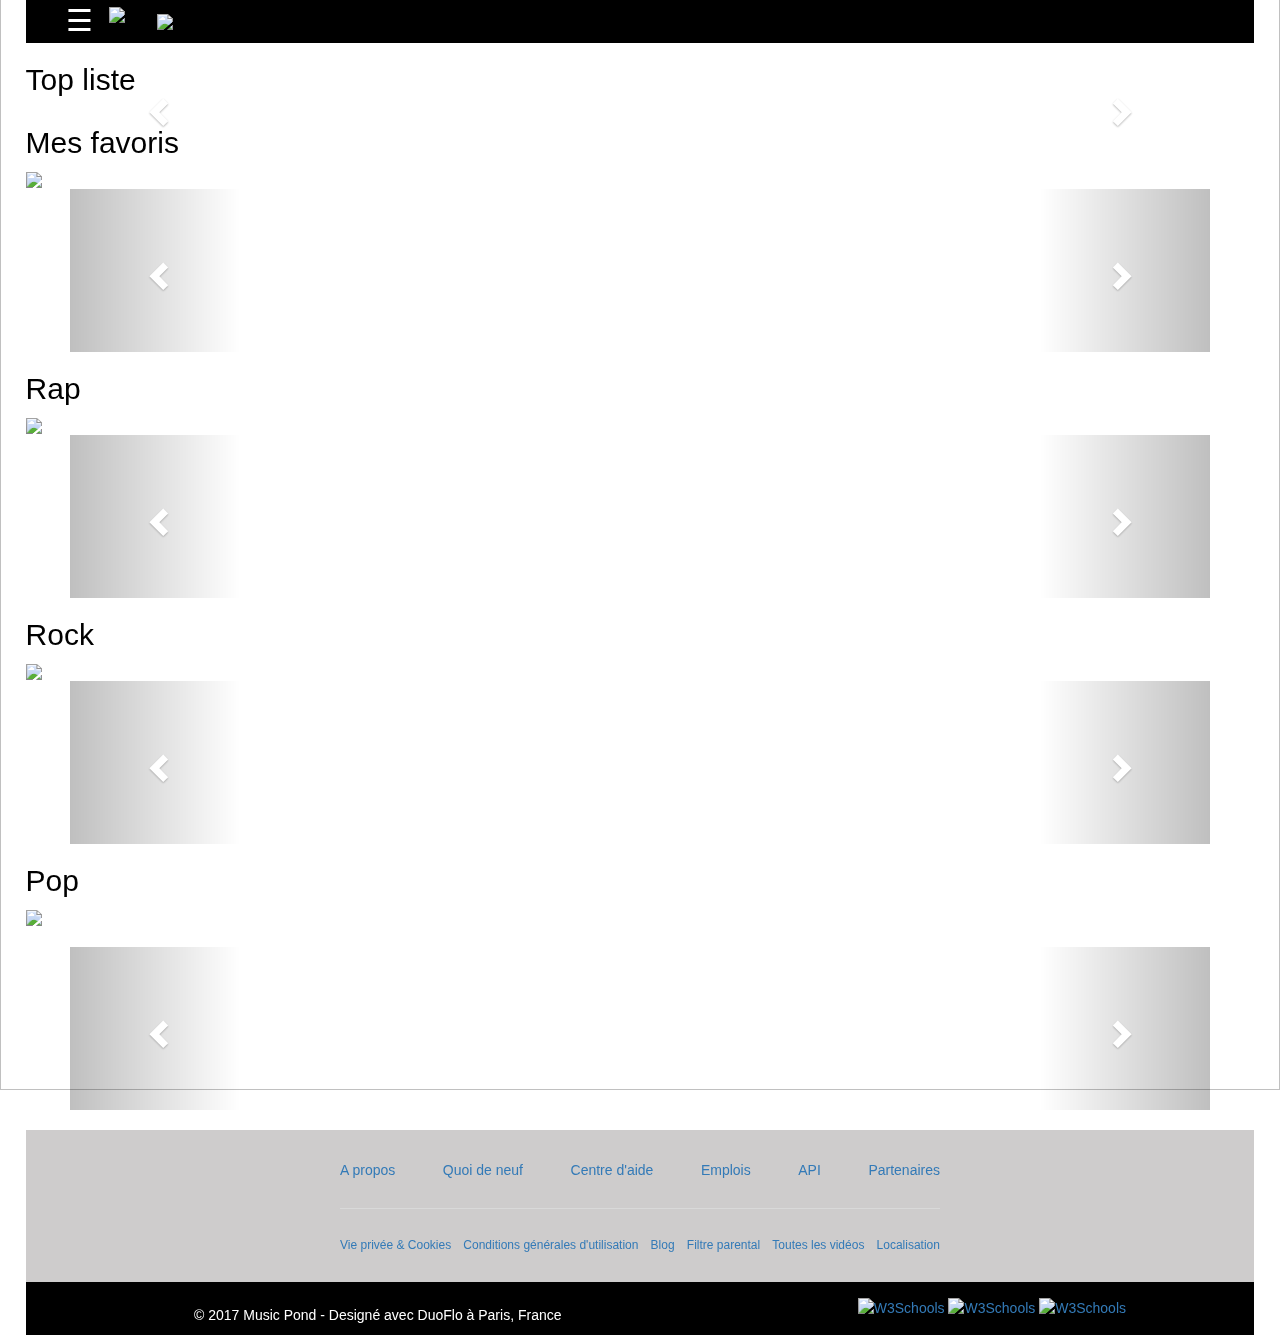
==== commit f1a0e4a9: "MAJ final" ====
--- a/index.html
+++ b/index.html
@@ -4,6 +4,8 @@
 	<head>
 		<title>Music Pond</title>
 		<meta charset="utf8">
+
+		<script src="https://ajax.googleapis.com/ajax/libs/jquery/3.2.1/jquery.min.js"></script>
 
 		<!-- Latest compiled and minified CSS -->
 		<link rel="stylesheet" href="https://maxcdn.bootstrapcdn.com/bootstrap/3.3.7/css/bootstrap.min.css" integrity="sha384-BVYiiSIFeK1dGmJRAkycuHAHRg32OmUcww7on3RYdg4Va+PmSTsz/K68vbdEjh4u" crossorigin="anonymous">
@@ -16,16 +18,14 @@
 		<meta charset="utf-8">
 		<meta name="viewport" content="width=device-width, initial-scale=1">
 		<link rel="stylesheet" href="https://maxcdn.bootstrapcdn.com/bootstrap/3.3.7/css/bootstrap.min.css">
-		<script src="https://ajax.googleapis.com/ajax/libs/jquery/3.2.1/jquery.min.js"></script>
 		<script src="https://maxcdn.bootstrapcdn.com/bootstrap/3.3.7/js/bootstrap.min.js"></script>
-		<link rel="stylesheet" type="text/css" href="style.css">
-		<link rel="stylesheet" type="text/css" href="style1.css">
+		<link rel="stylesheet" type="text/css" href="index.css">
+		<link rel="stylesheet" type="text/css" href="dropdown.css">
 		<link rel="stylesheet" href="style.css" type="text/css" media="screen">
+        <script src="background.js" type="text/javascript"></script>
 	</head>
 <body>
  <img src="image/music.png" class="superbg" />
- <script src="jquery-3.2.1.min.js" type="text/javascript"></script>
- <script src="background.js" type="text/javascript"></script>
 	<header>
 		<ul>
 		<div id="mySidenav" class="sidenav">
@@ -33,7 +33,7 @@
 		  <a href="index.html">Accueil</a>
 		  <a href="#">Historique</a>
 		  <a href="index1.html">Top liste</a>
-		  <a href="#">Favori</a>
+		  <a href="index3.html">Mes Favoris</a>
 		</div>
 		<li><span style="font-size:30px;cursor:pointer;color:white" onclick="openNav()">&#9776;</span></li>
 		<li><a href="index.html"><img id="logo" src="image/logo+nom.png"></a></li>
@@ -61,27 +61,16 @@
 
 			    <!-- Wrapper for slides -->
 			    <div class="carousel-inner">
-			      <div class="item active">
-			        <iframe width="280" height="158" src="https://www.youtube.com/embed/5qm8PH4xAss" frameborder="0" allowfullscreen></iframe>
-			        <iframe width="280" height="158" src="https://www.youtube.com/embed/gG_dA32oH44" frameborder="0" allowfullscreen></iframe>
-			    		<iframe width="280" height="158" src="https://www.youtube.com/embed/9PODnRarD78" frameborder="0" allowfullscreen></iframe>
-			        	<iframe width="280" height="158" src="https://www.youtube.com/embed/5qm8PH4xAss" frameborder="0" allowfullscreen></iframe>
+			     <div class="item active">
+                        <section id="top_one"></section>
+				    </div>
+			      <div class="item">
+			         <section id="top_two"></section>
 			      </div>
-
-			      <div class="item">
-			        <iframe width="280" height="158" src="https://www.youtube.com/embed/3gOHvDP_vCs" frameborder="0" allowfullscreen></iframe>
-			  			<iframe width="280" height="158" src="https://www.youtube.com/embed/Zi_XLOBDo_Y" frameborder="0" allowfullscreen></iframe>
-			  			<iframe width="280" height="158" src="https://www.youtube.com/embed/UyG1FG3H6rY" frameborder="0" allowfullscreen></iframe>
-			  			<iframe width="280" height="158	" src="https://www.youtube.com/embed/v0KpfrJE4zw" frameborder="0" allowfullscreen></iframe>
-			      </div>
-						<div class="item">
-			        <iframe width="280" height="158" src="https://www.youtube.com/embed/3gOHvDP_vCs" frameborder="0" allowfullscreen></iframe>
-			  			<iframe width="280" height="158" src="https://www.youtube.com/embed/Zi_XLOBDo_Y" frameborder="0" allowfullscreen></iframe>
-			  			<iframe width="280" height="158" src="https://www.youtube.com/embed/UyG1FG3H6rY" frameborder="0" allowfullscreen></iframe>
-			  			<iframe width="280" height="158	" src="https://www.youtube.com/embed/v0KpfrJE4zw" frameborder="0" allowfullscreen></iframe>
+				    <div class="item">
+			         <section id="top_three"></section>
 			      </div>
 			    </div>
-
 			    <!-- Left and right controls -->
 			    <a class="left carousel-control" href="#myCarousel" data-slide="prev">
 			      <span class="glyphicon glyphicon-chevron-left"></span>
@@ -93,7 +82,7 @@
 			    </a>
 			  </div>
 			</div>
-    <h2>Mes favoris</h2><img id="icon" src="image/heart.png">
+    <a href="index3.html"><h2>Mes favoris</h2><img id="icon" src="image/heart.png">
 		<div class="container">
 		  <div id="myCarousel" class="carousel slide" data-ride="carousel">
 		    <!-- Indicators -->
@@ -151,16 +140,16 @@
 				    <div class="carousel-inner">
 				      <div class="item active">
 				        <iframe width="280" height="158" src="https://www.youtube.com/embed/5qm8PH4xAss" frameborder="0" allowfullscreen></iframe>
-				        <iframe width="280" height="158" src="https://www.youtube.com/embed/gG_dA32oH44" frameborder="0" allowfullscreen></iframe>
+				       <iframe width="280" height="158" src="https://www.youtube.com/embed/gG_dA32oH44" frameborder="0" allowfullscreen></iframe>
 				        <iframe width="280" height="158" src="https://www.youtube.com/embed/9PODnRarD78" frameborder="0" allowfullscreen></iframe>
-				        <iframe width="280" height="158" src="https://www.youtube.com/embed/c7tOAGY59uQ" frameborder="0" allowfullscreen></iframe>
+				        <iframe width="280" height="158" src="https://www.youtube.com/embed/2bjk26RwjyU" frameborder="0" allowfullscreen></iframe>
 				      </div>
 
 				      <div class="item">
-				        <iframe width="280" height="158" src="https://www.youtube.com/embed/3gOHvDP_vCs" frameborder="0" allowfullscreen></iframe>
-				        <iframe width="280" height="158" src="https://www.youtube.com/embed/Zi_XLOBDo_Y" frameborder="0" allowfullscreen></iframe>
-				        <iframe width="280" height="158" src="https://www.youtube.com/embed/UyG1FG3H6rY" frameborder="0" allowfullscreen></iframe>
-				        <iframe width="280" height="158	" src="https://www.youtube.com/embed/v0KpfrJE4zw" frameborder="0" allowfullscreen></iframe>
+				        <iframe width="280" height="158" src="https://www.youtube.com/embed/4B_UYYPb-Gk" frameborder="0" allowfullscreen></iframe>
+				        <iframe width="280" height="158" src="https://www.youtube.com/embed/8AF-Sm8d8yk" frameborder="0" allowfullscreen></iframe>
+				        <iframe width="280" height="158" src="https://www.youtube.com/embed/9k3o9sU_qeQ" frameborder="0" allowfullscreen></iframe>
+				        <iframe width="280" height="158" src="https://www.youtube.com/embed/jnslrTTXQSA" frameborder="0" allowfullscreen></iframe>
 				      </div>
 							<div class="item">
 				        <iframe width="280" height="158" src="https://www.youtube.com/embed/3gOHvDP_vCs" frameborder="0" allowfullscreen></iframe>
@@ -194,16 +183,16 @@
 				    <!-- Wrapper for slides -->
 				    <div class="carousel-inner">
 				      <div class="item active">
-				        <iframe width="280" height="158" src="https://www.youtube.com/embed/gG_dA32oH44" frameborder="0" allowfullscreen></iframe>
-				        <iframe width="280" height="158" src="https://www.youtube.com/embed/5qm8PH4xAss" frameborder="0" allowfullscreen></iframe>
-				        <iframe width="280" height="158" src="https://www.youtube.com/embed/c7tOAGY59uQ" frameborder="0" allowfullscreen></iframe>
-				        <iframe width="280" height="158" src="https://www.youtube.com/embed/9PODnRarD78" frameborder="0" allowfullscreen></iframe>
+				        <iframe width="280" height="158" src="https://www.youtube.com/embed/rY0WxgSXdEE" frameborder="0" allowfullscreen></iframe>
+				        <iframe width="280" height="158" src="https://www.youtube.com/embed/6yP1tcy9a10" frameborder="0" allowfullscreen></iframe>
+				        <iframe width="280" height="158" src="https://www.youtube.com/embed/X4bgXH3sJ2Q" frameborder="0" allowfullscreen></iframe>
+				        <iframe width="280" height="158" src="https://www.youtube.com/embed/pWB5JZRGl0U" frameborder="0" allowfullscreen></iframe>
 				      </div>
 				      <div class="item">
-				        <iframe width="280" height="158" src="https://www.youtube.com/embed/3gOHvDP_vCs" frameborder="0" allowfullscreen></iframe>
-				        <iframe width="280" height="158" src="https://www.youtube.com/embed/Zi_XLOBDo_Y" frameborder="0" allowfullscreen></iframe>
-				        <iframe width="280" height="158" src="https://www.youtube.com/embed/UyG1FG3H6rY" frameborder="0" allowfullscreen></iframe>
-				        <iframe width="280" height="158	" src="https://www.youtube.com/embed/v0KpfrJE4zw" frameborder="0" allowfullscreen></iframe>
+				        <iframe width="280" height="158" src="https://www.youtube.com/embed/nrIPxlFzDi0" frameborder="0" allowfullscreen></iframe>
+				        <iframe width="280" height="158" src="https://www.youtube.com/embed/eGqBM_r932s" frameborder="0" allowfullscreen></iframe>
+				        <iframe width="280" height="158" src="https://www.youtube.com/embed/ye5BuYf8q4o" frameborder="0" allowfullscreen></iframe>
+				        <iframe width="280" height="158" src="https://www.youtube.com/embed/zUwEIt9ez7M" frameborder="0" allowfullscreen></iframe>
 				      </div>
 							<div class="item">
 				        <iframe width="280" height="158" src="https://www.youtube.com/embed/3gOHvDP_vCs" frameborder="0" allowfullscreen></iframe>
@@ -238,17 +227,17 @@
 				    <!-- Wrapper for slides -->
 				    <div class="carousel-inner">
 				      <div class="item active">
-				        <iframe width="280" height="158" src="https://www.youtube.com/embed/5qm8PH4xAss" frameborder="0" allowfullscreen></iframe>
-				        <iframe width="280" height="158" src="https://www.youtube.com/embed/gG_dA32oH44" frameborder="0" allowfullscreen></iframe>
-				        <iframe width="280" height="158" src="https://www.youtube.com/embed/9PODnRarD78" frameborder="0" allowfullscreen></iframe>
-				        <iframe width="280" height="158" src="https://www.youtube.com/embed/c7tOAGY59uQ" frameborder="0" allowfullscreen></iframe>
-				      </div>
-
-				      <div class="item">
 				        <iframe width="280" height="158" src="https://www.youtube.com/embed/3gOHvDP_vCs" frameborder="0" allowfullscreen></iframe>
 				        <iframe width="280" height="158" src="https://www.youtube.com/embed/Zi_XLOBDo_Y" frameborder="0" allowfullscreen></iframe>
 				        <iframe width="280" height="158" src="https://www.youtube.com/embed/UyG1FG3H6rY" frameborder="0" allowfullscreen></iframe>
 				        <iframe width="280" height="158	" src="https://www.youtube.com/embed/v0KpfrJE4zw" frameborder="0" allowfullscreen></iframe>
+				      </div>
+
+				      <div class="item">
+				        <iframe width="280" height="158" src="https://www.youtube.com/embed/ZbZSe6N_BXs" frameborder="0" allowfullscreen></iframe>
+				        <iframe width="280" height="158" src="https://www.youtube.com/embed/09R8_2nJtjg" frameborder="0" allowfullscreen></iframe>
+				        <iframe width="280" height="158" src="https://www.youtube.com/embed/OPf0YbXqDm0" frameborder="0" allowfullscreen></iframe>
+				        <iframe width="280" height="158" src="https://www.youtube.com/embed/QK8mJJJvaes" frameborder="0" allowfullscreen></iframe>
 				      </div>
 							<div class="item">
 				        <iframe width="280" height="158" src="https://www.youtube.com/embed/3gOHvDP_vCs" frameborder="0" allowfullscreen></iframe>
--- a/style.css
+++ b/style.css
@@ -23,13 +23,26 @@
 	margin-top: -100px;
 }
 
-#heart {
+.heart {
 	width: 10%;
 	margin-top: -8px;
 
 	}
 
-
+.lien{
+	color : black;
+	}
+i {
+	color: white ;
+	}
+h2{
+	 text-decoration: none;
+	 color: black;
+	}
+
+h4{
+	color : black;
+	}
 /* Principal */
 #menu {
         width: 100%;
